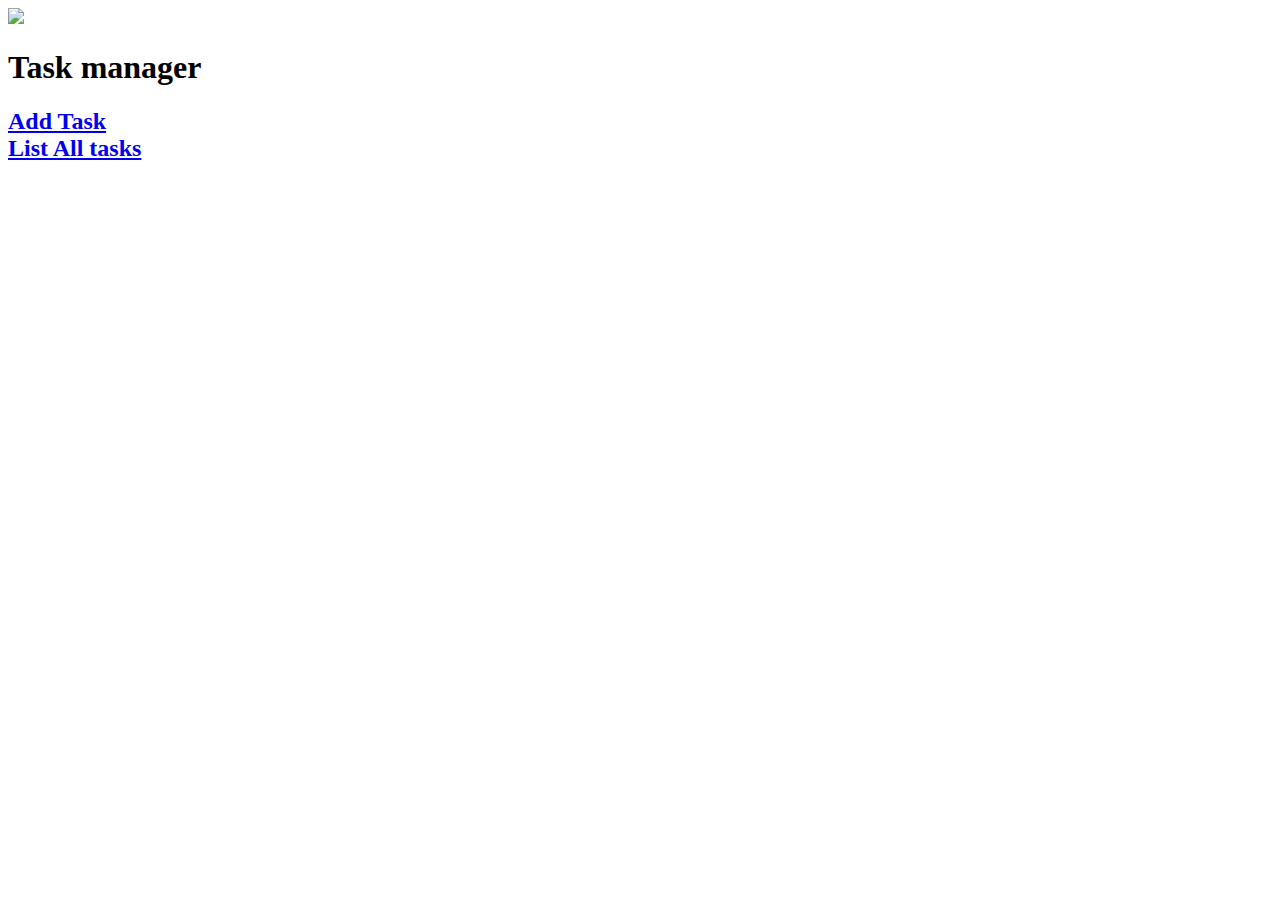
==== html/index.html @ 282270fb "inital commit" ====
<!DOCTYPE html>
<html lang="en">
  
  <img src="check.img"/> 
  <head>
      <link rel="stylesheet" href="css.css">
    </head>
  <head>
    <meta charset="UTF-8" />
    <meta name="viewport" content="width=device-width, initial-scale=1.0" />
    <meta http-equiv="X-UA-Compatible" content="ie=edge" />
    <title>Document</title>
  </head>

  <body>
    <h1>Task manager</h1>
    <h2>
      <a href="/addTask">Add Task</a> <br />
      <a href="/listTasks">List All tasks</a>
    </h2>
  </body>
</html>
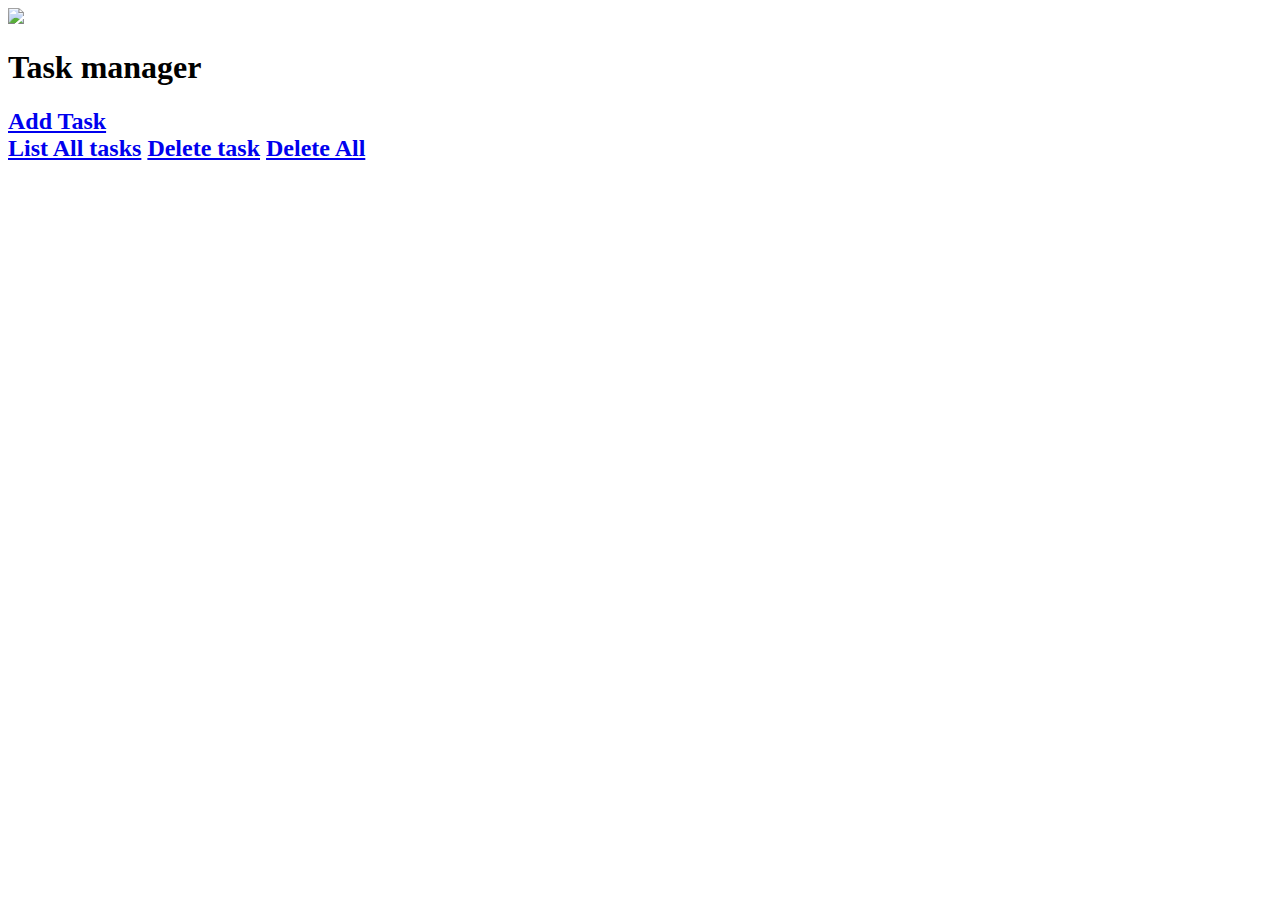
==== commit a85ae88c: "added mongoDB" ====
--- a/html/index.html
+++ b/html/index.html
@@ -17,6 +17,8 @@
     <h2>
       <a href="/addTask">Add Task</a> <br />
       <a href="/listTasks">List All tasks</a>
+      <a href="/deletetask">Delete task</a>
+      <a href="/deleteall">Delete All</a>
     </h2>
   </body>
 </html>
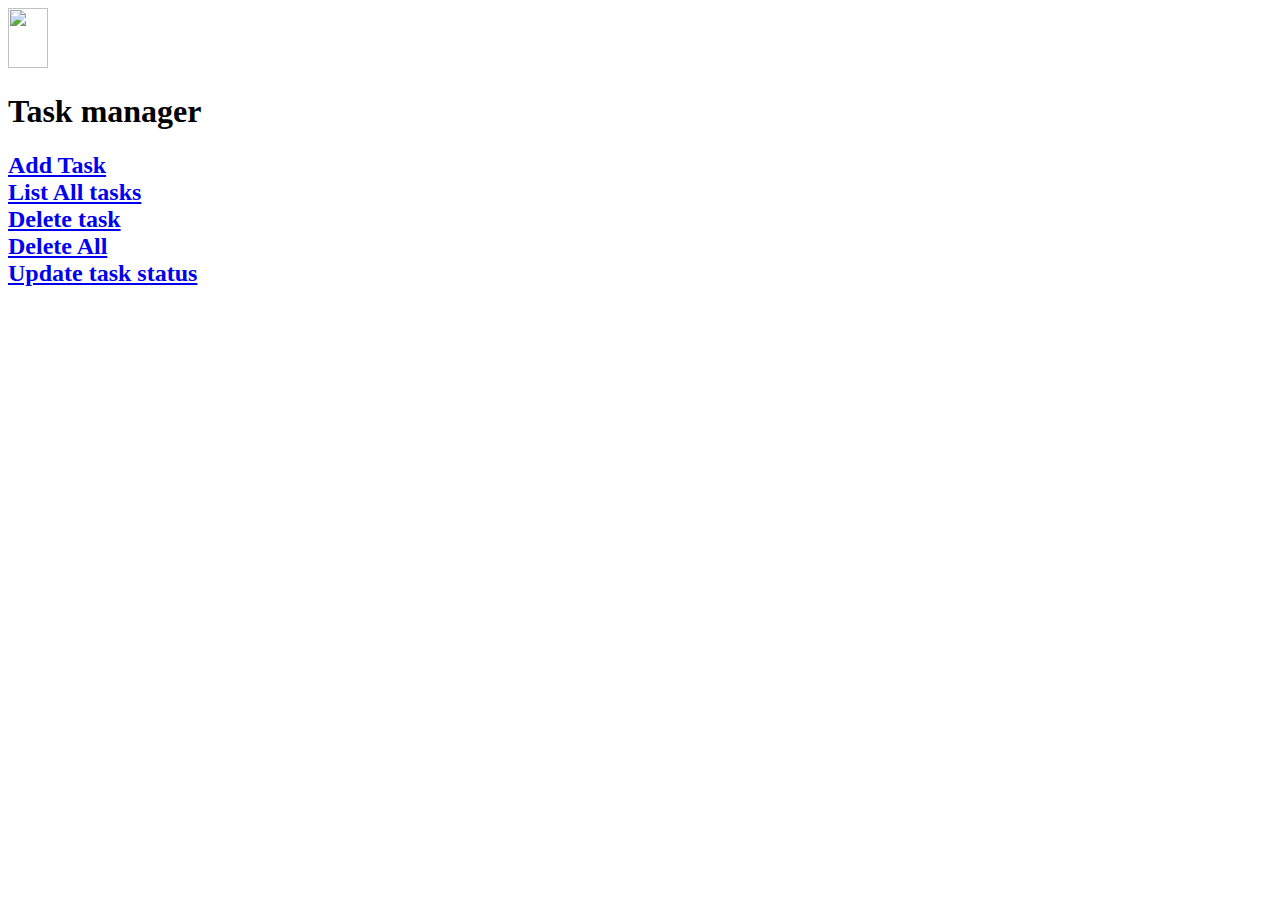
==== commit 4d218295: "Final" ====
--- a/html/index.html
+++ b/html/index.html
@@ -1,7 +1,7 @@
 <!DOCTYPE html>
 <html lang="en">
   
-  <img src="check.img"/> 
+  <img src="check.img" width="40" height="60"/> 
   <head>
       <link rel="stylesheet" href="css.css">
     </head>
@@ -16,9 +16,10 @@
     <h1>Task manager</h1>
     <h2>
       <a href="/addTask">Add Task</a> <br />
-      <a href="/listTasks">List All tasks</a>
-      <a href="/deletetask">Delete task</a>
-      <a href="/deleteall">Delete All</a>
+      <a href="/listTasks">List All tasks</a><br />
+      <a href="/deletetask">Delete task</a><br />
+      <a href="/deleteall">Delete All</a><br />
+      <a href="/updatestatus">Update task status</a>
     </h2>
   </body>
 </html>
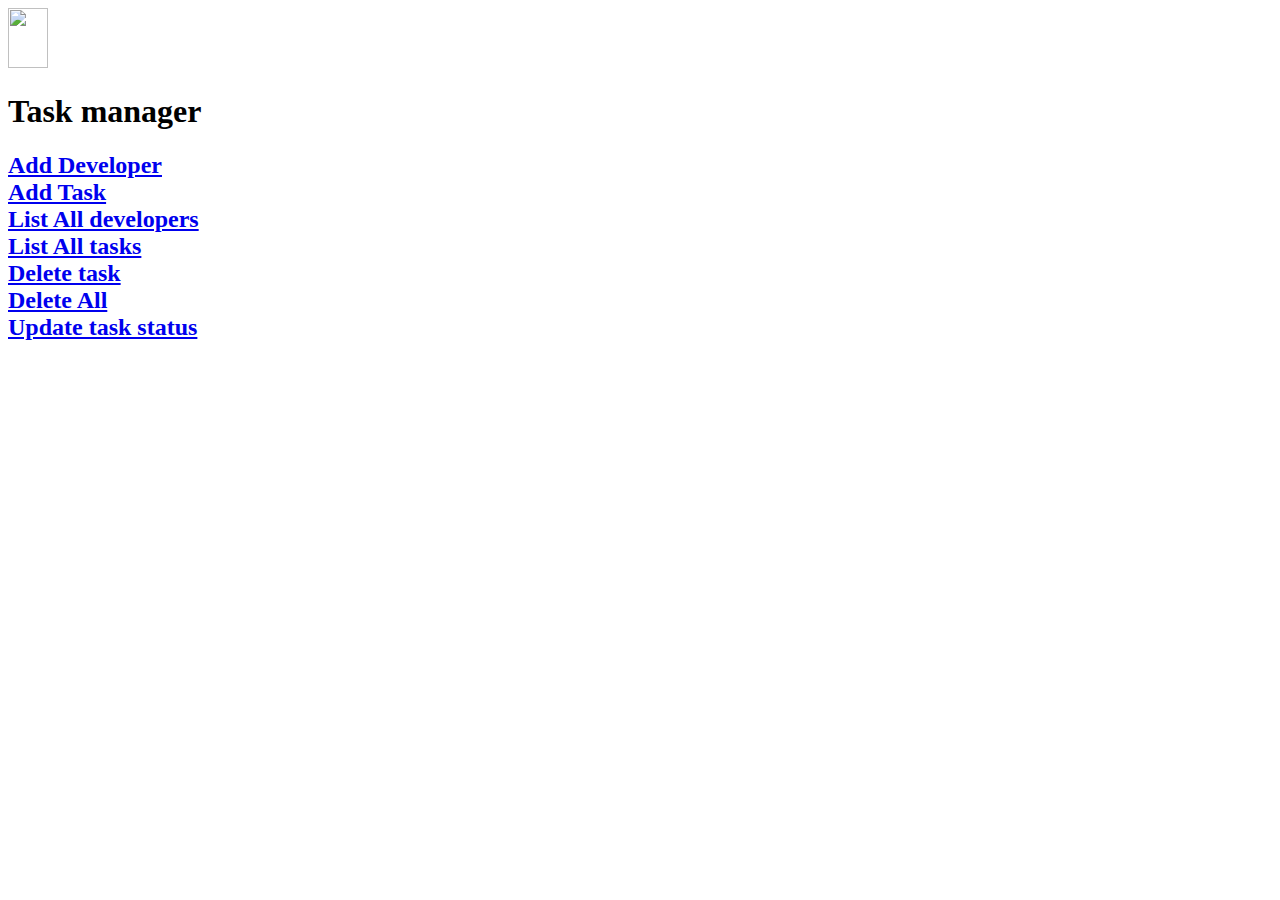
==== commit 7205d24a: "Week 7 update: adding mongoose and Developer model" ====
--- a/html/index.html
+++ b/html/index.html
@@ -15,7 +15,9 @@
   <body>
     <h1>Task manager</h1>
     <h2>
+      <a href="/addDeveloper">Add Developer</a> <br />
       <a href="/addTask">Add Task</a> <br />
+      <a href="/listDevs">List All developers</a><br />
       <a href="/listTasks">List All tasks</a><br />
       <a href="/deletetask">Delete task</a><br />
       <a href="/deleteall">Delete All</a><br />
